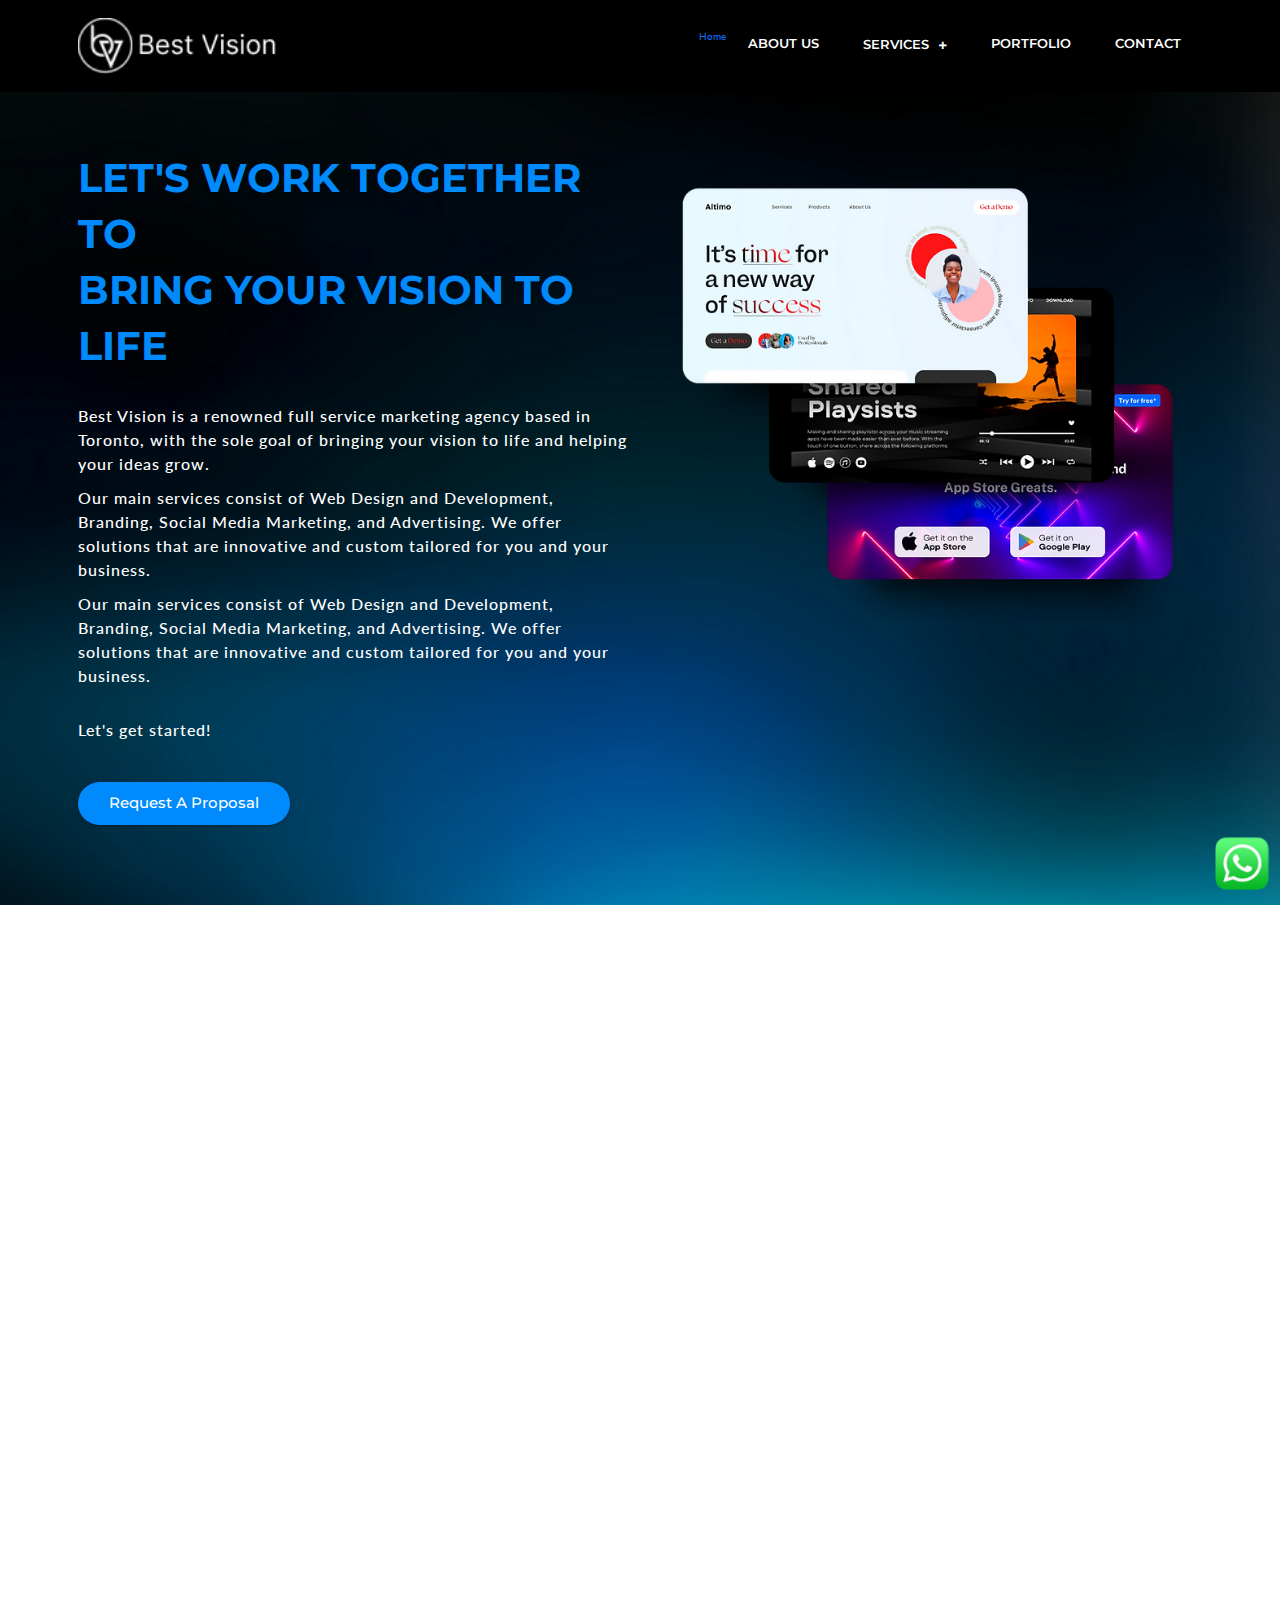
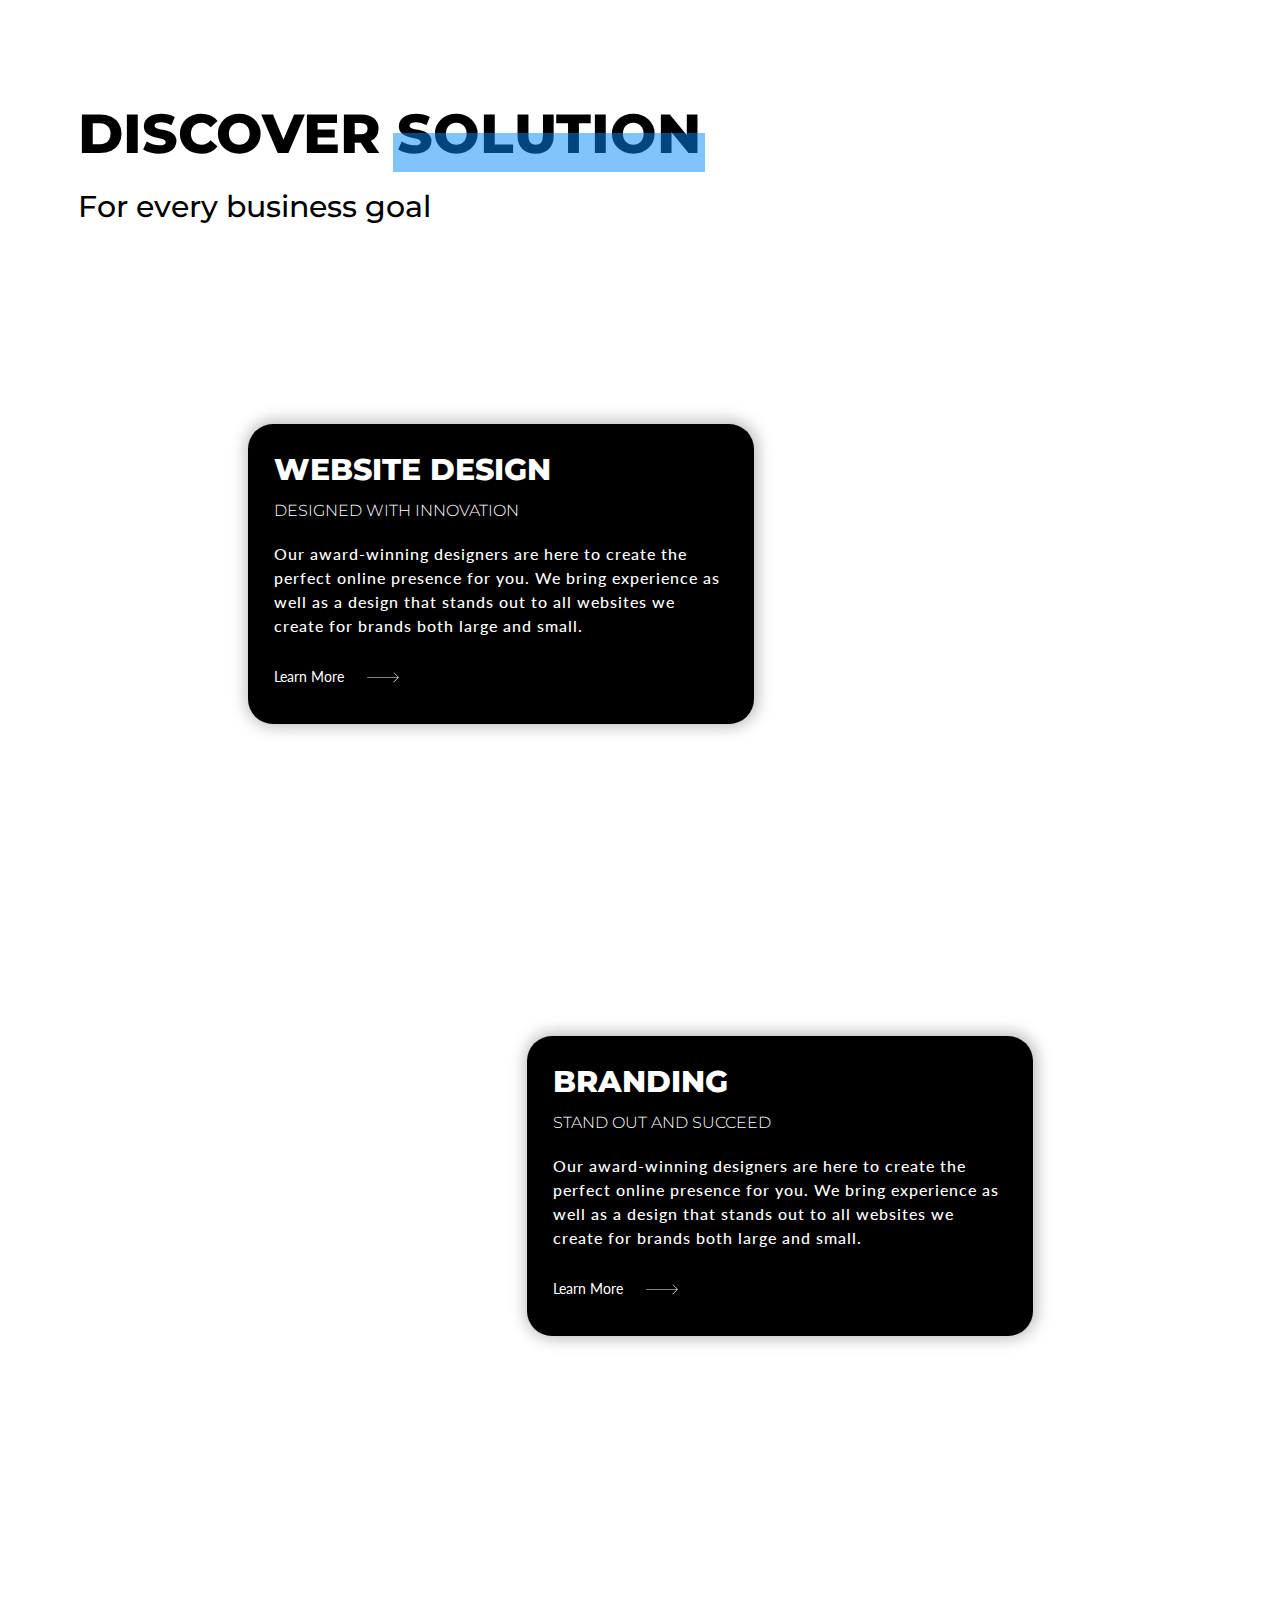
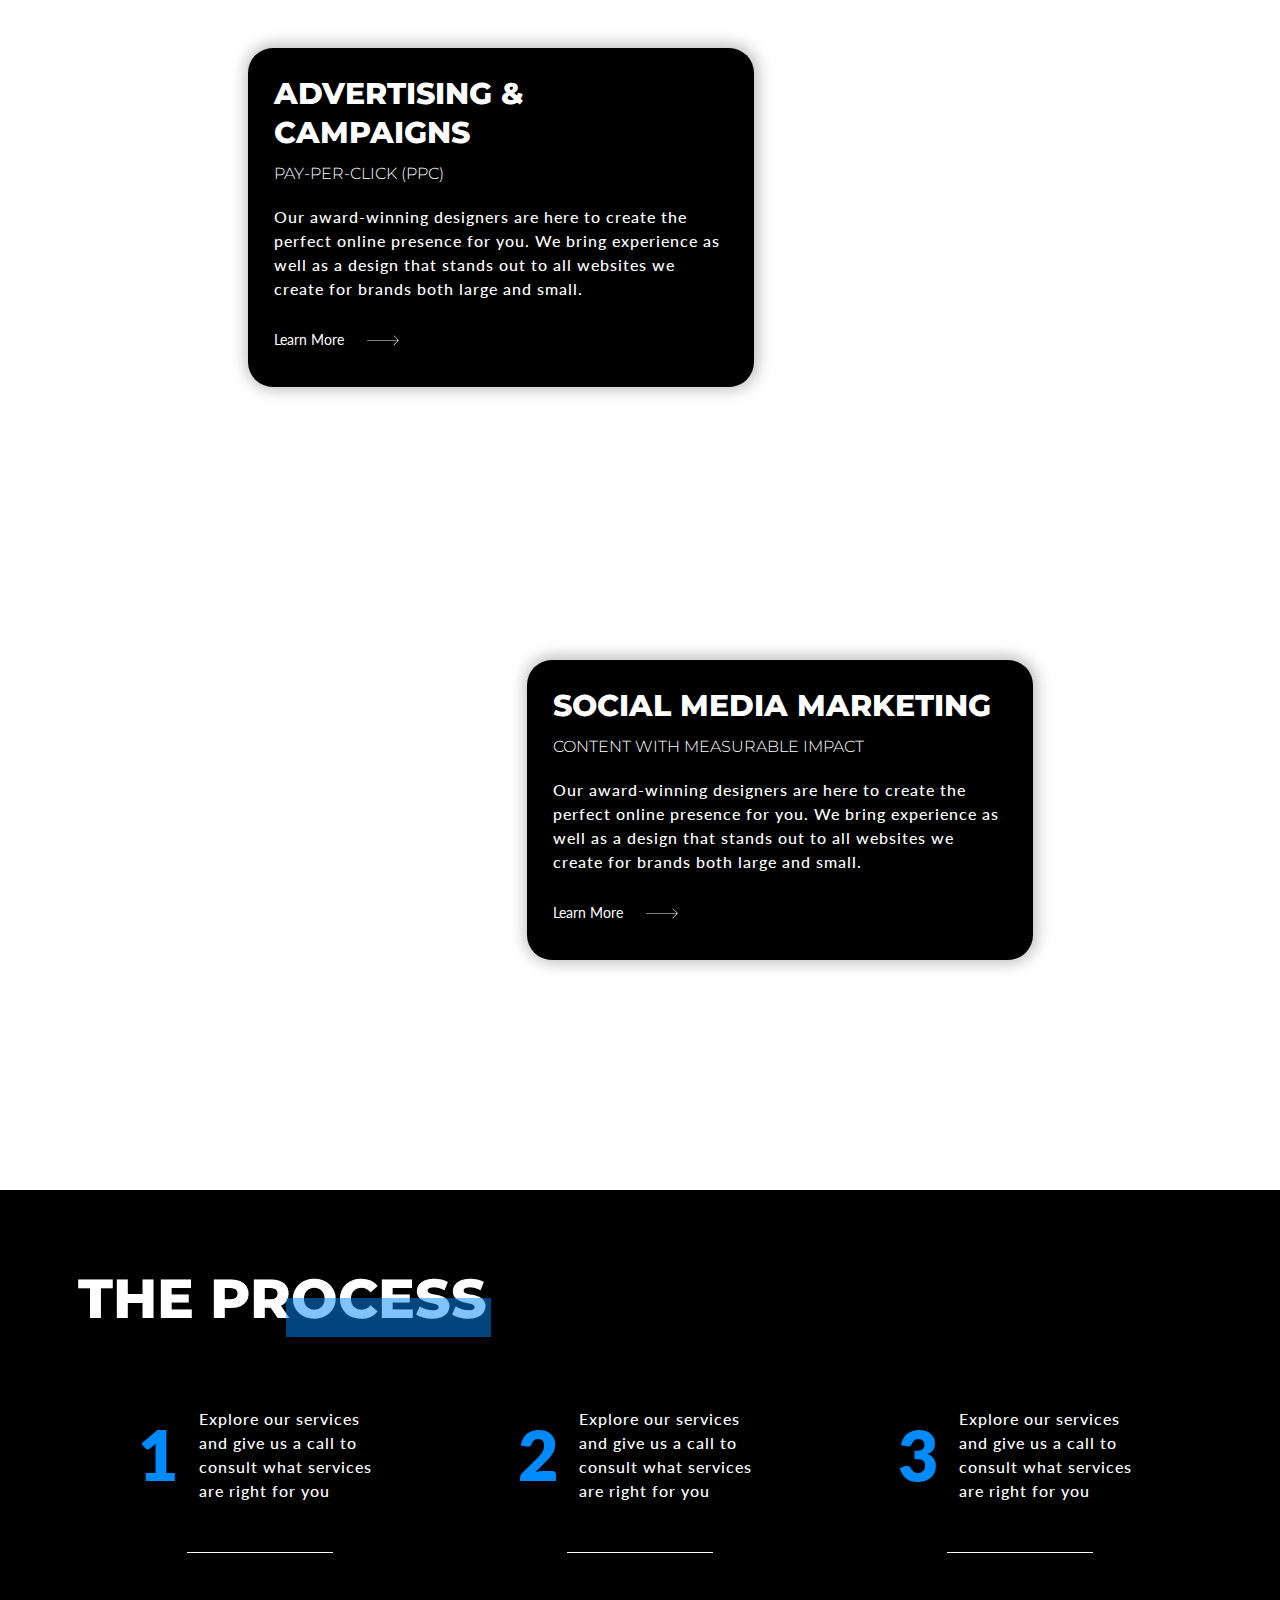
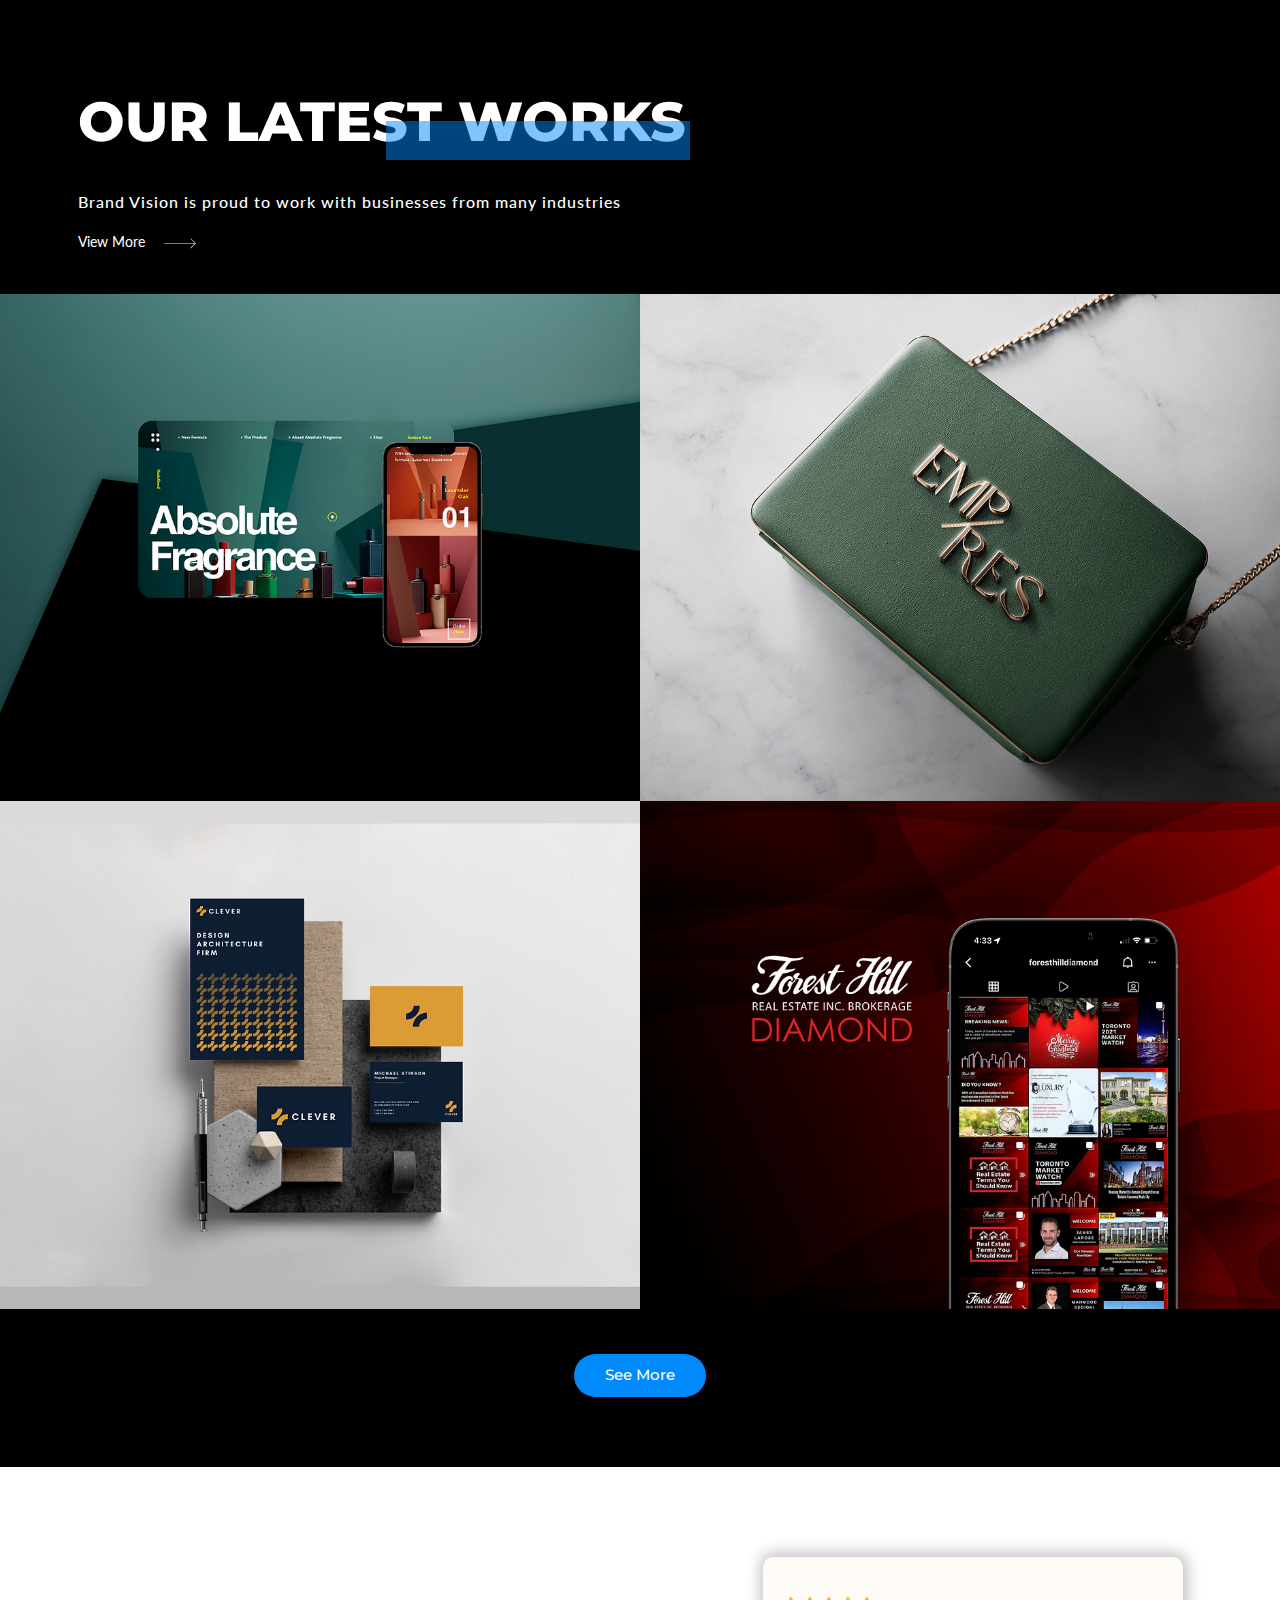
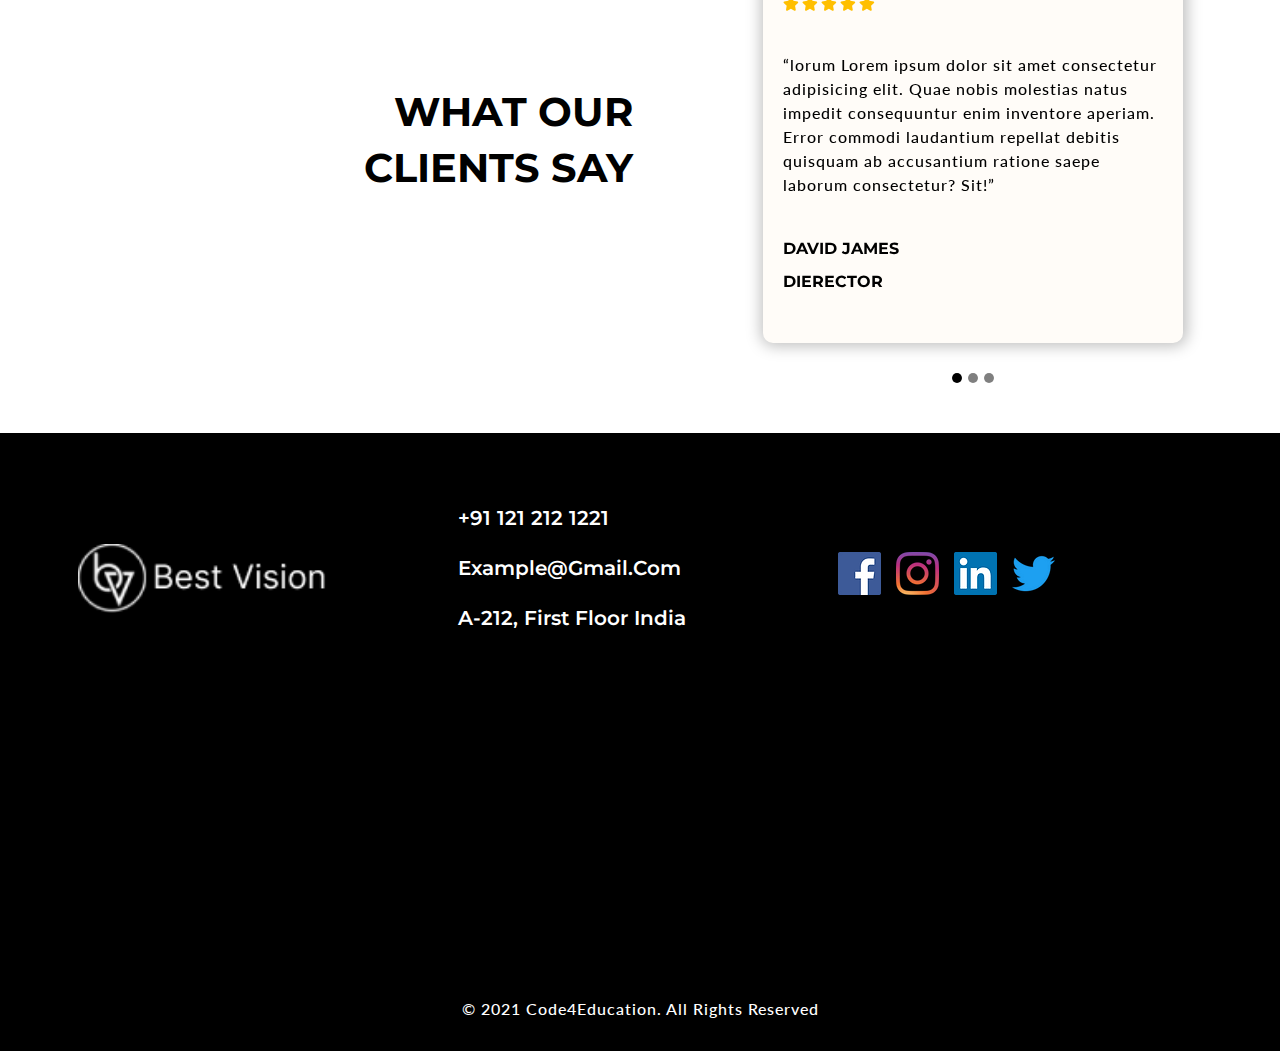
==== BestVision_Website/index.html @ 9afea022 "Add files via upload" ====
<!DOCTYPE html>
<html lang="en">

<head>
    <meta charset="UTF-8">
    <meta http-equiv="X-UA-Compatible" content="IE=edge">
    <meta name="viewport" content="width=device-width, initial-scale=1.0">
    <title>Code4Education</title>
    <link rel="shortcut icon" href="favicon.ico" type="image/x-icon" />

    <!-- Bootstrap 5 CDN -->
    <link href="https://cdn.jsdelivr.net/npm/bootstrap@5.1.3/dist/css/bootstrap.min.css" rel="stylesheet">

    <!-- Font Awesome 5 CDN -->
    <link rel="stylesheet" href="https://cdnjs.cloudflare.com/ajax/libs/font-awesome/5.15.4/css/all.min.css" />

    <!-- Style CSS -->
    <link rel="stylesheet" href="css/style.css">
    <link rel="stylesheet" href="css/responsive-style.css">
</head>

<body class="home">
    <!-- Navbar Section Start -->
    <header id="full_nav">
        <div class="header fixed-top">
            <div class="container">
                <nav class="navbar navbar-expand-lg">
                    <a class="navbar-brand" href="index.html">
                        <img src="./images/logo.png" alt="">
                    </a>
                    <button class="navbar-toggler" type="button" data-bs-toggle="collapse" data-bs-target="#main-nav"
                        aria-controls="main-nav" aria-expanded="false" aria-label="Toggle navigation">
                        <i class="fas fa-stream navbar-toggler-icon"></i>
                    </button>

                    <div class="collapse navbar-collapse" id="main-nav">
                        <ul class="navbar-nav ms-auto">
                            <li class="nav-item">
                                <a class=" active" href="#">Home</a>
                            </li>

                            <li class="nav-item">
                                <a class="nav-link" href="about.html">About Us</a>
                            </li>
                            <li class="nav-item dropdown">
                                <a class="nav-link dropdown-toggle" id="navbarDropdown" role="button"
                                   >
                                    Services
                                </a>
                                <ul class="dropdown-menu" aria-labelledby="navbarDropdown">
                                    <li><a class="dropdown-item" href="website.html">Website</a></li>
                                    <li><a class="dropdown-item" href="branding.html">Branding</a></li>
                                    <li><a class="dropdown-item" href="advertising.html">Advertising</a></li>
                                    <li><a class="dropdown-item" href="social-media.html">Social Media</a></li>
                                </ul>
                            </li>
                            <li class="nav-item">
                                <a class="nav-link" href="portfolio.html">Portfolio</a>
                            </li>
                            <li class="nav-item">
                                <a class="nav-link" href="contact.html">Contact</a>
                            </li>
                        </ul>
                    </div>
                </nav>
            </div>
        </div>
    </header>
    <!-- Navbar Section Exit -->

    <!--Banner Section Start-->
    <section class="banner-wrapper wrapper">
        <div class="container">
            <div class="row">
                <div class="col-lg-6 mb-5 order-lg-1 order-2">
                    <div>
                        <h2>
                            LET'S WORK TOGETHER TO <span><br class="d-none d-xl-block"> BRING YOUR VISION TO LIFE</span>
                        </h2>
                        <p>Best Vision is a renowned full service marketing agency based in Toronto, with the sole goal
                            of bringing your vision to life and helping your ideas grow.</p>
                        <p>Our main services consist of Web Design and Development, Branding, Social Media Marketing,
                            and Advertising. We offer solutions that are innovative and custom tailored for you and your
                            business.</p>
                            <p>Our main services consist of Web Design and Development, Branding, Social Media Marketing,
                                and Advertising. We offer solutions that are innovative and custom tailored for you and your
                                business.</p>
                        <p class="mt-5">Let's get started!</p>
                        <a href="#" class="btn main-btn mt-5">Request a Proposal</a>
                    </div>
                </div>
                <div class="col-lg-6 mb-5 order-lg-2 order-1">
                    <div>
                        <img src="./images/banner/top-img 1.png" class="img-fluid">
                    </div>
                </div>
            </div>
        </div>
    </section>
    <!-- Banner Section Exit -->

    <!-- Services Section Start-->
    <section class="parallax parallax-main img1">
        <div class="main-wrapper wrapper">
            <div class="container">
                <div class="row mb-5">
                    <div class="col-12">
                        <div class="sec-title">
                            <h1>Discover <span>Solution</span></h1>
                            <h4>For every business goal</h4>
                        </div>
                    </div>
                </div>
            </div>
            <div class="container-fluid px-lg-0">
                <div class="row">
                    <div class="offset-lg-6 col-lg-6 offset-md-4 col-md-8 mb-5 mb-lg-0">
                        <div class="parallax parallax-1 img2">
                            <div class="card black-card">
                                <h3>WEBSITE DESIGN</h3>
                                <h5>DESIGNED WITH INNOVATION</h5>
                                <p>Our award-winning designers are here to create the perfect online presence for you.
                                    We bring experience as well as a design that stands out to all websites we create
                                    for brands both large and small.</p>
                                <a href="#" class="view-link">Learn More <img src="./images/arrow.svg" class="ms-4"></a>
                            </div>
                        </div>
                    </div>
                </div>
                <div class="row">
                    <div class="col-lg-6 col-md-8 mb-5 mb-lg-0">
                        <div class="text-end parallax img3">
                            <div class="card right black-card">
                                <h3> BRANDING</h3>
                                <h5>STAND OUT AND SUCCEED</h5>
                                <p>Our award-winning designers are here to create the perfect online presence for you.
                                    We bring experience as well as a design that stands out to all websites we create
                                    for brands both large and small.</p>
                                <a href="#" class="view-link">Learn More <img src="./images/arrow.svg" class="ms-4"></a>
                            </div>
                        </div>
                    </div>
                </div>
                <div class="row">
                    <div class="offset-lg-6 col-lg-6 offset-md-4 col-md-8  mb-5 mb-lg-0">
                        <div class="text-end parallax parallax-1 img4">
                            <div class="card black-card">
                                <h3>ADVERTISING & CAMPAIGNS</h3>
                                <h5>PAY-PER-CLICK (PPC)</h5>
                                <p>Our award-winning designers are here to create the perfect online presence for you.
                                    We bring experience as well as a design that stands out to all websites we create
                                    for brands both large and small.</p>
                                <a href="#" class="view-link">Learn More <img src="./images/arrow.svg" class="ms-4"></a>
                            </div>
                        </div>
                    </div>
                </div>
                <div class="row">
                    <div class="col-lg-6 col-md-8  mb-5 mb-lg-0">
                        <div class="text-end parallax img5">
                            <div class="card right black-card">
                                <h3>SOCIAL MEDIA MARKETING</h3>
                                <h5>CONTENT WITH MEASURABLE IMPACT</h5>
                                <p>Our award-winning designers are here to create the perfect online presence for you.
                                    We bring experience as well as a design that stands out to all websites we create
                                    for brands both large and small.</p>
                                <a href="#" class="view-link">Learn More <img src="./images/arrow.svg" class="ms-4"></a>
                            </div>
                        </div>
                    </div>
                </div>
            </div>
    </section>
    <!--Services Section Exit-->

    <!-- Process Section Start-->
    <section class="process-wrapper wrapper">
        <div class="container">
            <div class="row mb-5">
                <div class="col-12">
                    <div class="sec-title">
                        <h1>THE PROCESS</h1>
                    </div>
                </div>
                <div class="col-lg-4 col-md-6 mb-5">
                    <div class="d-flex align-items-center justify-content-center process-content">
                        <span>1</span>
                        <p>Explore our services and give us a call to consult what services are right for you</p>
                    </div>
                </div>
                <div class="col-lg-4 col-md-6 mb-5">
                    <div class="d-flex align-items-center justify-content-center process-content">
                        <span>2</span>
                        <p>Explore our services and give us a call to consult what services are right for you</p>
                    </div>
                </div>
                <div class="col-lg-4 col-md-6 mb-5">
                    <div class="d-flex align-items-center justify-content-center process-content">
                        <span>3</span>
                        <p>Explore our services and give us a call to consult what services are right for you</p>
                    </div>
                </div>

            </div>
        </div>
    </section>
    <!--Process Section Exit-->

    <!-- Work Section Start-->
    <section class="work-wrapper wrapper pt-0">
        <div class="container">
            <div class="row mb-5">
                <div class="col-12">
                    <div class="sec-title">
                        <h1>OUR LATEST WORKS</h1>
                        <p>Brand Vision is proud to work with businesses from many industries</p>
                        <a href="#" class="View More view-link">View More<img src="./images/arrow.svg" class="ms-4"></a>
                    </div>
                </div>
            </div>
        </div>
        <div class="container-fluid px-lg-0">
            <div class="row">
                <div class="col-sm-6 p-0">
                    <div>
                        <img src="./images/work/1.webp" class="img-fluid" />
                    </div>
                </div>
                <div class="col-sm-6 p-0">
                    <div>
                        <img src="./images/work/2.webp" class="img-fluid" />
                    </div>
                </div>
                <div class="col-sm-6 p-0">
                    <div>
                        <img src="./images/work/3.webp" class="img-fluid" />
                    </div>
                </div>
                <div class="col-sm-6 p-0">
                    <div>
                        <img src="./images/work/4.webp" class="img-fluid" />
                    </div>
                </div>

                <div class="col-12 text-center mt-5">
                    <a href="#" class="btn main-btn">See More</a>
                </div>
            </div>
        </div>
    </section>
    <!--Work Section Exit-->

    <!--Testimonial Section Start-->
    <section class="testimonial-wrapper wrapper">
        <div class="container">
            <div class="row justify-content-between align-items-center">
                <div class="col-lg-6 text-lg-end">
                    <h2>WHAT OUR <br class="d-lg-block d-none">CLIENTS SAY</h2>
                </div>
                <div class="col-xl-5 col-lg-6">
                    <div id="carouselExampleIndicators" class="carousel slide" data-bs-ride="carousel">
                        <div class="carousel-indicators">
                            <button type="button" data-bs-target="#carouselExampleIndicators" data-bs-slide-to="0"
                                class="active" aria-current="true" aria-label="Slide 1"></button>
                            <button type="button" data-bs-target="#carouselExampleIndicators" data-bs-slide-to="1"
                                aria-label="Slide 2"></button>
                            <button type="button" data-bs-target="#carouselExampleIndicators" data-bs-slide-to="2"
                                aria-label="Slide 3"></button>
                        </div>
                        <div class="carousel-inner">
                            <div class="carousel-item active">
                                <div class="card">
                                    <div clas="rating">
                                        <i class="fas fa-star"></i>
                                        <i class="fas fa-star"></i>
                                        <i class="fas fa-star"></i>
                                        <i class="fas fa-star"></i>
                                        <i class="fas fa-star"></i>
                                    </div>
                                    <div class="py-5">
                                        <p>“lorum Lorem ipsum dolor sit amet consectetur adipisicing elit. Quae nobis molestias natus impedit consequuntur enim inventore aperiam. Error commodi laudantium repellat debitis quisquam ab accusantium ratione saepe laborum consectetur? Sit!”</p>
                                    </div>
                                    <div class="title">
                                        <h5>David James</h5>
                                        <h5>Dierector</h5>
                                    </div>
                                </div>
                            </div>
                            <div class="carousel-item">
                                <div class="card">
                                    <div clas="rating">
                                        <i class="fas fa-star"></i>
                                        <i class="fas fa-star"></i>
                                        <i class="fas fa-star"></i>
                                        <i class="fas fa-star"></i>
                                        <i class="fas fa-star"></i>
                                    </div>
                                    <div class="py-5">
                                        <p>“lorum Lorem ipsum dolor sit amet consectetur adipisicing elit. Quae nobis molestias natus impedit consequuntur enim inventore aperiam. Error commodi laudantium repellat debitis quisquam ab accusantium ratione saepe laborum consectetur? Sit!”</p>
                                    </div>
                                    <div class="title">
                                        <h5>David James</h5>
                                        <h5>Dierector</h5>
                                    </div>
                                </div>
                            </div>
                            <div class="carousel-item">
                                <div class="card">
                                    <div clas="rating">
                                        <i class="fas fa-star"></i>
                                        <i class="fas fa-star"></i>
                                        <i class="fas fa-star"></i>
                                        <i class="fas fa-star"></i>
                                        <i class="fas fa-star"></i>
                                    </div>
                                    <div class="py-5">
                                        <p>“lorum Lorem ipsum dolor sit amet consectetur adipisicing elit. Quae nobis molestias natus impedit consequuntur enim inventore aperiam. Error commodi laudantium repellat debitis quisquam ab accusantium ratione saepe laborum consectetur? Sit!”</p>
                                    </div>
                                    <div class="title">
                                        <h5>David James</h5>
                                        <h5>Dierector</h5>
                                    </div>
                                </div>
                            </div>
                            <div class="carousel-item">
                                <div class="card">
                                    <div clas="rating">
                                        <i class="fas fa-star"></i>
                                        <i class="fas fa-star"></i>
                                        <i class="fas fa-star"></i>
                                        <i class="fas fa-star"></i>
                                        <i class="fas fa-star"></i>
                                    </div>
                                    <div class="py-5">
                                        <p>“You guys rocked on our Social media & Website Project, Thank you Team for
                                            doing Such a Great Job ..”</p>
                                    </div>
                                    <div class="title">
                                        <h5>Girdhar</h5>
                                        <h5>Founder Of Girdhar</h5>
                                    </div>
                                </div>
                            </div>
                            <div class="carousel-item">
                                <div class="card">
                                    <div clas="rating">
                                        <i class="fas fa-star"></i>
                                        <i class="fas fa-star"></i>
                                        <i class="fas fa-star"></i>
                                        <i class="fas fa-star"></i>
                                        <i class="fas fa-star"></i>
                                    </div>
                                    <div class="py-5">
                                        <p>“We are greatly thankful to Analog for supporting us to explore and create
                                            our name as brand on social media. The team of Analog Webmedia works with
                                            full dedication and responsibility to make the market for our brand. It’s
                                            been more than 30 days since we are connected and we are like digital family
                                            now. We appreciate the work and support the working team for best outputs in
                                            future.” </p>
                                    </div>
                                    <div class="title">
                                        <h5>Virasati</h5>
                                        <h5>Founder Of Virasati</h5>
                                    </div>
                                </div>
                            </div>
                        </div>
                    </div>
                </div>
            </div>
        </div>
    </section>
    <!--Testimonial Section Exit-->
    
    <!-- Footer section Start-->
    <section class="footer_wrapper wrapper">
        <div class="container">
            <div class="row align-items-center mb-5">
                <div class="col-lg-4 col-sm-6 mb-5 mb-lg-0 footer-logo">
                    <img src="./images/logo.png" />
                </div>
                <div class="col-lg-4 col-sm-6 mb-5 mb-lg-0">
                    <h5><a href="#">+91 121 212 1221</a></h5>
                    <h5><a href="#">example@gmail.com</a></h5>
                    <h5>A-212, First Floor India</h5>
                </div>
                <div class="col-lg-4 col-sm-6 mb-5 mb-lg-0">
                    <ul class="link-widget p-0">
                        <li><a href="#"><img src="./images/social-media/f.webp" /></a></li>
                        <li><a href="#"><img src="./images/social-media/i.webp" /></a></li>
                        <li><a href="#"><img src="./images/social-media/l.webp" /></a></li>
                        <li><a href="#"><img src="./images/social-media/t.webp" /></a></li>
                    </ul>
                </div>
            </div>
        </div>
        <div class="container-fluid pt-5 px-0">
            <div class="row">
                <div class="col-12">
                    <iframe src="https://www.google.com/maps/embed?pb=!1m14!1m12!1m3!1d14016.9363925419!2d77.18302375!3d28.5627323!2m3!1f0!2f0!3f0!3m2!1i1024!2i768!4f13.1!5e0!3m2!1sen!2sin!4v1654846055849!5m2!1sen!2sin" width="100%" height="250" style="border:0;" allowfullscreen="" loading="lazy" referrerpolicy="no-referrer-when-downgrade"></iframe>
                </div>
            </div>
        </div>
        <div class="container-fluid copyright-section   ">
            <p>© 2021 Code4Education. All Rights Reserved</p>
        </div>
    </section>
    <!-- Footer Section Exit  -->
    
    <!-- whatsapp Intigration -->
    <div class="whatsapp-icon">
        <div class="whatsapp"><a href="#"
                target="_blank&quot;">
                <img src="./images/whatspp.png"></a>
        </div>
    </div>

    <script src="https://cdn.jsdelivr.net/npm/@popperjs/core@2.10.2/dist/umd/popper.min.js"></script>
    <script src="https://cdn.jsdelivr.net/npm/bootstrap@5.1.3/dist/js/bootstrap.min.js"></script>

    <!-- Custom JS -->
    <script src="js/main.js"></script>
</body>

</html>
---- BestVision_Website/css/style.css ----
/* General CSS */
@import url('https://fonts.googleapis.com/css2?family=Lato:wght@300;400;700;900&family=Montserrat:wght@400;500;700;800;900&display=swap');

*,
*::before,
*::after {
    -webkit-box-sizing: border-box;
    -moz-box-sizing: border-box;
    box-sizing: border-box;
    margin: 0;
    padding: 0;
    text-decoration: none;
    outline: none;
}

:root {

    /* Text Colors */
    --primary-color: #008AFC;
    --secondary-color: #c4d2e7;
    --light-pink-color: #FFFCF8;
    --light-color: #CCCCCC;
    --black-color: #000;
    --white-color: #fff;
    --box-shadow: 0.1rem -0.07rem 1.5rem 0.3rem rgb(0 0 0 / 26%);

    /* font-family */
    --primary-font: 'Lato', sans-serif;
    --secondary-font: 'Montserrat', sans-serif;
}

body,
html {
    font-size: 10px;
    font-weight: 400;
    font-family: var(--primary-font);
    scroll-behavior: smooth;
    overflow-x: hidden;
    line-height: 1.5;
}

h1 {
    color: var(--black-color);
    font-size: 5.5rem;
    font-weight: 800;
    font-family: var(--secondary-font);
    display: inline-block;
    text-transform: uppercase;
    line-height: 1.4;
    margin-bottom: 2rem;
}

h2 {
    color: var(--primary-color);
    font-size: 4rem;
    font-weight: 700;
    font-family: var(--secondary-font);
    display: inline-block;
    text-transform: uppercase;
    line-height: 1.4;
    margin-bottom: 2rem;
}

h2 span {
    color: var(--primary-color);
}

h3 {
    font-size: 3rem;
    font-weight: 800;
    line-height: 1.3;
    font-family: var(--secondary-font);
    color: var(--white-color);
    margin-bottom: 1rem;
}

h4 {
    font-size: 3rem;
    font-weight: 500;
    line-height: 1;
    font-family: var(--secondary-font);
    color: var(--black-color);
    margin-bottom: 2rem;
}

h5 {
    font-size: 1.6rem;
    line-height: 1.5;
    color: var(--white-color);
    font-family: var(--secondary-font);
    margin-bottom: 0.9375rem;
    font-weight: 300;
    text-transform: uppercase;
}

p {
    font-size: 1.6rem;
    font-weight: 500;
    line-height: 1.5;
    letter-spacing: 1px;
    margin-top: 1rem;
    color: var(--white-color);
}

a,
a:active,
a:focus,
a:hover,
.btn:focus {
    text-decoration: none;
    box-shadow: none;
    outline: 0;
}

.bg-black {
    background-color: var(--black-color);
}

.main-btn {
    color: var(--white-color);
    background-color: var(--primary-color);
    border-radius: 5rem;
    text-transform: capitalize;
    padding: 0.9rem 3rem;
    font-family: var(--secondary-font);
    font-weight: 500;
    font-size: 1.5rem;
    margin-top: 1.5rem;
    transition: all .3s linear;
    box-shadow: 0 1px 4px rgba(0, 0, 0, .3);
}

.main-btn:hover {
    background: var(--secondary-color);
    color: var(--white-color);
}

.view-link {
    font-size: 1.4rem;
    margin-top: 1rem;
    color: var(--white-color);
    transition: all 0.3s ease-in-out;
}

.view-link:hover {
    color: var(--white-color);
    font-size: 1.6rem;
}


.wrapper {
    padding: 7rem 0;
}

.sec-title h1 {
    position: relative;
}

.sec-title h1::after {
    position: absolute;
    content: '';
    background-color: var(--primary-color);
    width: 50%;
    height: 50%;
    right: -4px;
    bottom: 0%;
    opacity: 0.5;
}

/* 01 navbar css */

.header {
    background-color: var(--black-color);
    padding: 1rem 0;
}

.header .navbar-brand img {
    width: 20rem;
    height: auto;
    object-fit: cover;
}

.header .navbar-nav .nav-link {
    color: var(--white-color);
    font-family: var(--secondary-font);
    text-transform: uppercase;
    font-size: 1.3rem;
    font-weight: 600;
    padding: 0.5rem 2rem;
    margin: 0px 0.2rem;
}

/* dropdown menu */
.header .dropdown-menu {
    min-width: 13rem;
    padding: 1.5rem 0;
    background-color: var(--black-color);
    border: 0.2rem solid var(--primary-color);
}

.header .dropdown-item {
    line-height: 1.3;
    padding: 1rem;
    font-size: 1.3rem;
    color: var(--white-color);
    font-weight: 600;
    font-family: var(--secondary-font);
}

.dropdown-toggle::after {
    content: "+";
    border: none;
    vertical-align: middle;
    font-size: 1.6rem;
}

.nav-item:hover>.dropdown-toggle::after,
.nav-link.dropdown-toggle.show {
    color: var(--primary-color);
}

.dropdown-item:focus,
.dropdown-item:hover,
.header .navbar-nav .nav-link:hover {
    color: var(--primary-color);
    background-color: transparent;
}

.navbar-nav li:hover>ul.dropdown-menu {
    display: block;
}

.header .navbar-toggler {
    color: var(--white-color);
    font-size: 2rem;
    height: 2.7rem;
    padding: 0;
}

.header .navbar-toggler:focus {
    outline: none;
    box-shadow: none;
}

/*  Banner Section */
.banner-wrapper {
    margin-top: 8rem;
    background-image: url('../images/banner/banner.webp');
    background-size: cover;
    background-position: center;
    background-repeat: no-repeat;
    width: 100%;
    height: auto;
    padding-bottom: 5rem;

}

/* parallax-effetct */

.parallax {
    position: relative;
    background-position: left;
    background-size: 48%;
    background-repeat: no-repeat;
    background-attachment: fixed;
    display: inline-block;
    align-items: center;
    width: 100%;
    height: 100vh;
}

.parallax-1 {
    position: relative;
    background-position: right;
    background-size: 48%;
    background-repeat: no-repeat;
    background-attachment: fixed;
    display: inline-block;
    align-items: center;
    width: 100%;
    height: 100vh;
}

.parallax-main {
    position: relative;
    background-position: right;
    background-size: contain;
    background-repeat: no-repeat;
    background-attachment: fixed;
    display: inline-block;
    align-items: center;
    width: 100%;
    height: 100vh;
}

.parallax.img1 {
    background-image: url('../images/banner/Banner-1.jpg');
    height: 100%;
}

.parallax.img2 {
    background-image: url('../images/Services/web-designing.webp');
    height: 608px;
}

.parallax.img3 {
    background-image: url('../images/Services/branding.webp');
    height: 608px;
}

.parallax.img4 {
    background-image: url('../images/Services/advertising.webp');
    height: 608px;
}

.parallax.img5 {
    background-image: url('../images/Services/seo.webp');
    height: 608px;
}

/* About CSS */
.main-wrapper {
    margin-top: 80vh;
    background-color: var(--white-color);
    width: 100%;
}

.main-wrapper .black-card {
    position: absolute;
    top: 25%;
    left: -400px;
    width: calc(100% - 20%);
    box-shadow: var(--box-shadow);
    border-radius: 2.5rem;
    background-color: var(--black-color);
    padding: 2.5rem;
    text-align: left;
    z-index: 1;
}

.main-wrapper .black-card.right {
    right: -400px;
    left: unset;
}


/* Process Css  */

.process-wrapper {
    background-color: var(--black-color);
}

.process-wrapper h1,
.work-wrapper h1 {
    color: var(--white-color);
}

.process-wrapper .process-content {
    padding: 4rem 6rem;
    position: relative;
}

.process-wrapper .process-content::after {
    position: absolute;
    content: '';
    width: 40%;
    margin: auto;
    bottom: 0;
    border-bottom: 1px solid var(--white-color);
}

.process-wrapper .process-content span {
    color: var(--primary-color);
    font-size: 7rem;
    font-weight: 800;
    margin-right: 2rem;
}

/* Work CSS */
.work-wrapper {
    background: var(--black-color);
}

/* Testimonial CSS */
.testimonial-wrapper h2 {
    color: var(--black-color);
}

.testimonial-wrapper .card {
    border: none;
    background-color: var(--light-pink-color);
    box-shadow: var(--box-shadow);
    border-radius: 1rem;
    margin: 2rem;
    padding: 4rem 2rem;
}

.testimonial-wrapper .card i {
    color: rgb(255, 191, 0);
    font-size: 1.4rem;
}

.testimonial-wrapper .card p {
    color: var(--black-color);
}

.testimonial-wrapper .card h5 {
    color: var(--black-color);
    font-weight: 700;
}

.testimonial-wrapper .carousel-indicators {
    margin-bottom: -3rem;
}

.testimonial-wrapper .carousel-indicators button {
    width: 1rem;
    height: 1rem;
    border-radius: 50%;
    background-color: var(--black-color);
}

/* Footer CSS */

.footer_wrapper {
    background-color: var(--black-color);
    padding-bottom: 0rem;
}

.footer_wrapper .footer-logo img {
    width: 25rem;
    height: auto;
    object-fit: cover;
}

.footer_wrapper h5 {
    color: var(--white-color);
    margin-bottom: 2rem;
    font-weight: 600;
    text-transform: capitalize;
    font-size: 2rem;
}

.footer_wrapper h5 a {
    color: var(--white-color);
}

.footer_wrapper ul {
    list-style: none;
    display: flex;
    align-items: center;
}


.footer_wrapper ul li {
    margin-right: 1.5rem;
}

.footer_wrapper .copyright-section p {
    margin: 0;
    padding: 3rem 0;
    text-align: center;
}


/* whatsapp intgration */
.whatsapp-icon {
    position: relative;
}

.whatsapp-icon .whatsapp {
    position: fixed;
    width: 6rem;
    z-index: 1;
    bottom: 1rem;
    right: 0.5rem;
}

.whatsapp-icon .whatsapp img {
    width: 5.5rem;

}

/* =====================================
About Page CSS 
=======================================*/

.about .abilities-wrapper ul {
    list-style: none;
    padding: 0;
}

.about .abilities-wrapper h3 {
    color: var(--black-color);
}

.about .abilities-wrapper ul li p {
    color: var(--black-color)
}

/* Team CSS */
.about .team-wrapper .card .team-img {
    width: 15rem;
    height: 15rem;
    margin: 0 auto;
    border-radius: 50%;
    border: 0.5rem solid var(--primary-color);
}

.about .team-wrapper .card .team-img img {
    border-radius: 50%;
}

.about .team-wrapper .card .team-detail h5 {
    font-weight: 800;
    color: var(--black-color);
    margin-bottom: 0;
    padding-top: 1.5rem;
}

.about .team-wrapper .card .team-detail p {
    color: var(--black-color);
    margin: 0;
}

/* ====================================
Portfolio Page CSS
====================================== */

.portfolio-services .card-detail {
    box-shadow: var(--box-shadow);
    background-color: var(--black-color);
    border-radius: 2rem;
    padding: 3rem;
    margin-top: -2rem;
}

.portfolio-services .card-detail h5 {
    font-weight: 800;
    font-family: var(--secondary-font);
}

/* ====================================
Contact Page CSS
====================================== */

.contact .get-in-touch .card {
    background-color: var(--white-color);
    min-height: 36rem;
    padding: 3rem;
    border-radius: 2rem;
    box-shadow: var(--box-shadow);
    text-align: center;
}

.contact .card i {
    font-size: 8rem;
    margin-bottom: 3rem;
}

.contact .card h4 {
    font-weight: 800;
}

.contact .card p {
    color: var(--black-color);
}

.contact .card p:last-child {
    font-family: var(--secondary-font);
    font-weight: 700;
}

.form-section {
    padding: 10rem;
    background-color: var(--black-color);
    box-shadow: var(--box-shadow);
    border-radius: 2rem;
}

.form-section .form-control:focus {
    box-shadow: none;
    border-color: var(--light-color);

}

.form-section input.form-control {
    height: 4.5rem;
    border: 0.1rem solid var(--light-color);
    font-size: 1.5rem;
}

.form-section textarea {
    border: 0.1rem solid var(--light-color);
    font-size: 1.5rem;
}
---- BestVision_Website/css/responsive-style.css ----
/* Media Query 1170px */
@media (max-width:1199.5px) {
    /* paralex */
    .parallax:not(.parallax-main){
        background-size: 50%;
    }
    .main-wrapper .black-card{
        width: 100%;
    }
    /* process */
    .process-wrapper .process-content {
        padding: 4rem 1rem;
    }

    /* contact page */
    .form-section{
        padding: 7rem;
    }
    .contact .get-in-touch .card {
        padding: 1rem;
    }


}

/* Media Query 991px */
@media (max-width:991.5px) {

    /* 01 Navbar CSS */
    .header .navbar-collapse {
        padding: 2rem;
    }

    .header .navbar-nav .nav-link {
        padding: 0.6rem 0.5rem;
        margin-bottom: 2rem;

    }

    /* banner */
    .banner-wrapper {
        margin-top: 4rem;
        padding:4rem 2rem;
        min-height:730px;
    }
    /* card */
    .main-wrapper .black-card {
        left: -226px;
    }    
    .main-wrapper .black-card.right {
       right: -226px;
    }    

    /* Parallax CSS */
    .parallax-main{
        background-size:cover;
    }

    /* contact page */
    .contact .get-in-touch .card {
        min-height: 350px;
    }


}

/* Media Query 767px */
@media (max-width:767.5px) {

    /* General CSS */
    body,
    html {
        font-size: 8px;
    }
     /* banner */
     .banner-wrapper {
        min-height:550px;
    }
    /* card */
    .main-wrapper .black-card{
        left: 5%;
        width: 90%;
    }
    .main-wrapper .black-card.right{
        left: 5%;
        width: 90%;
    }

    /* Parallax CSS */ 
    .parallax:not(.main-parallax) {
        background-size:cover;
    }
    .parallax-1{
        background-size: cover;
    }

    /* Contact */
    .contact .get-in-touch .card {
        min-height: 310px;
    }
}

/* Media Query 590px */
@media (max-width:590px) {

    /* General CSS */
    body,
    html {
        font-size: 7px;
    }
    .parallax.img2,
    .parallax.img3,
    .parallax.img4,
    .parallax.img5{
        height: 408px;
    }
    .main-wrapper {
        margin-top: 35vh;
    }

    /* footer  */

    .link-widget a img{
        width: 30px;
        height: 30px;
    }
    /* contact page */
    .form-section {
        padding: 2rem;
    }
    .contact .get-in-touch .card {
        min-height: 254px;
    }
}

/* Media Query 380px */
@media (max-width:390.4px) {
    h1{
        font-size: 27px;
    }
    h2{
        font-size: 25px;
    }
}
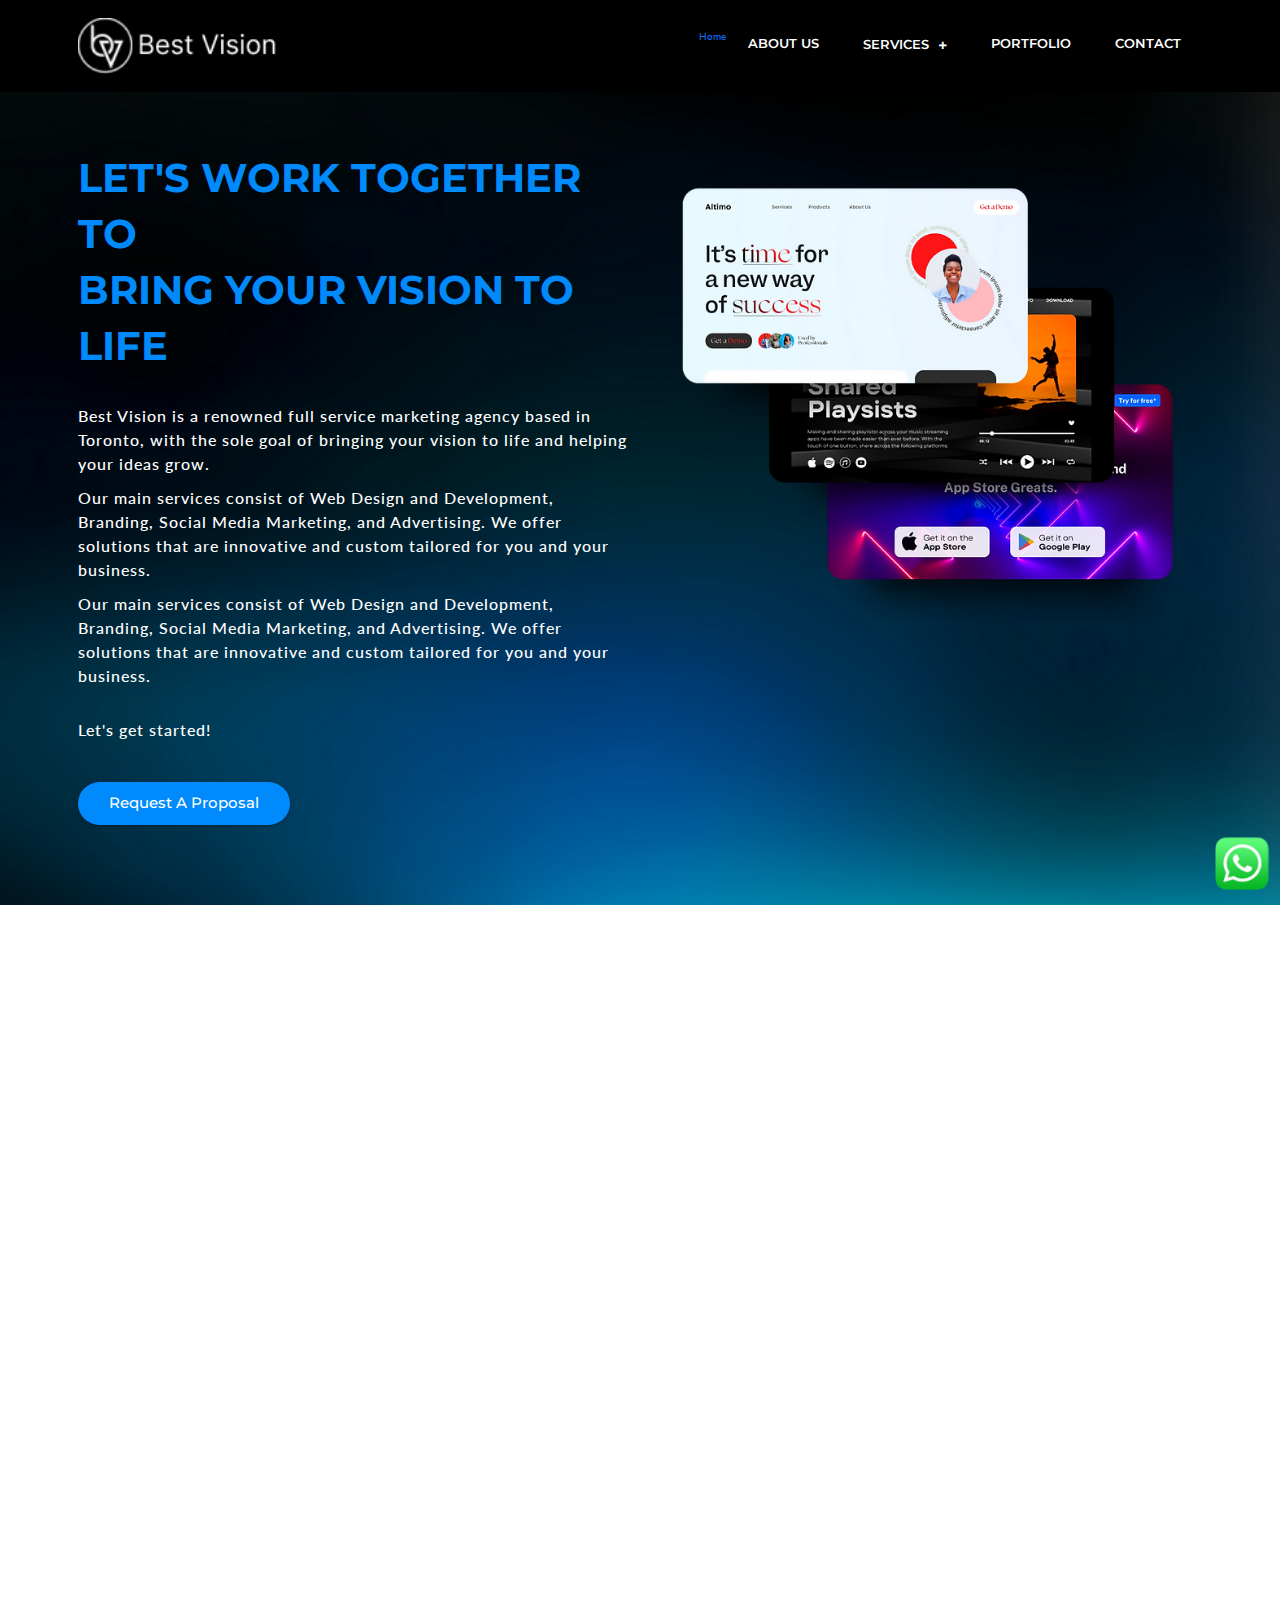
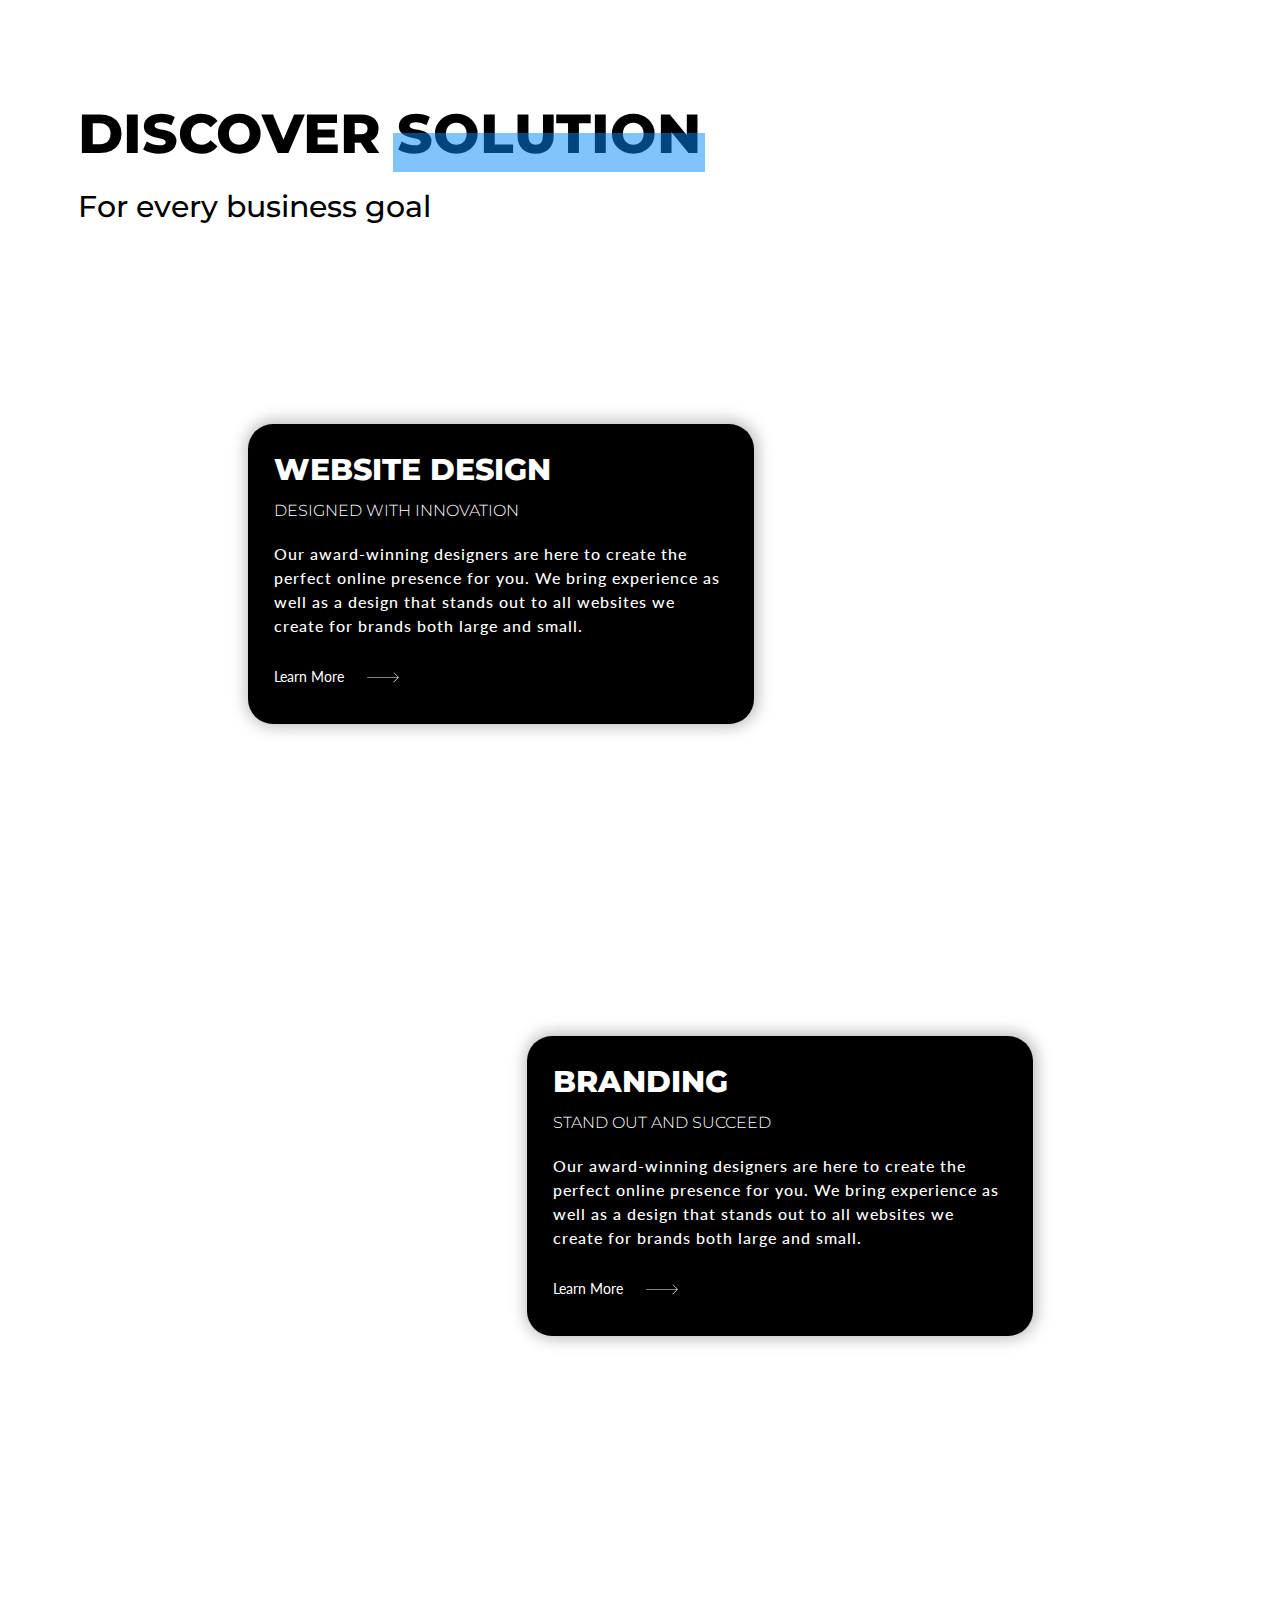
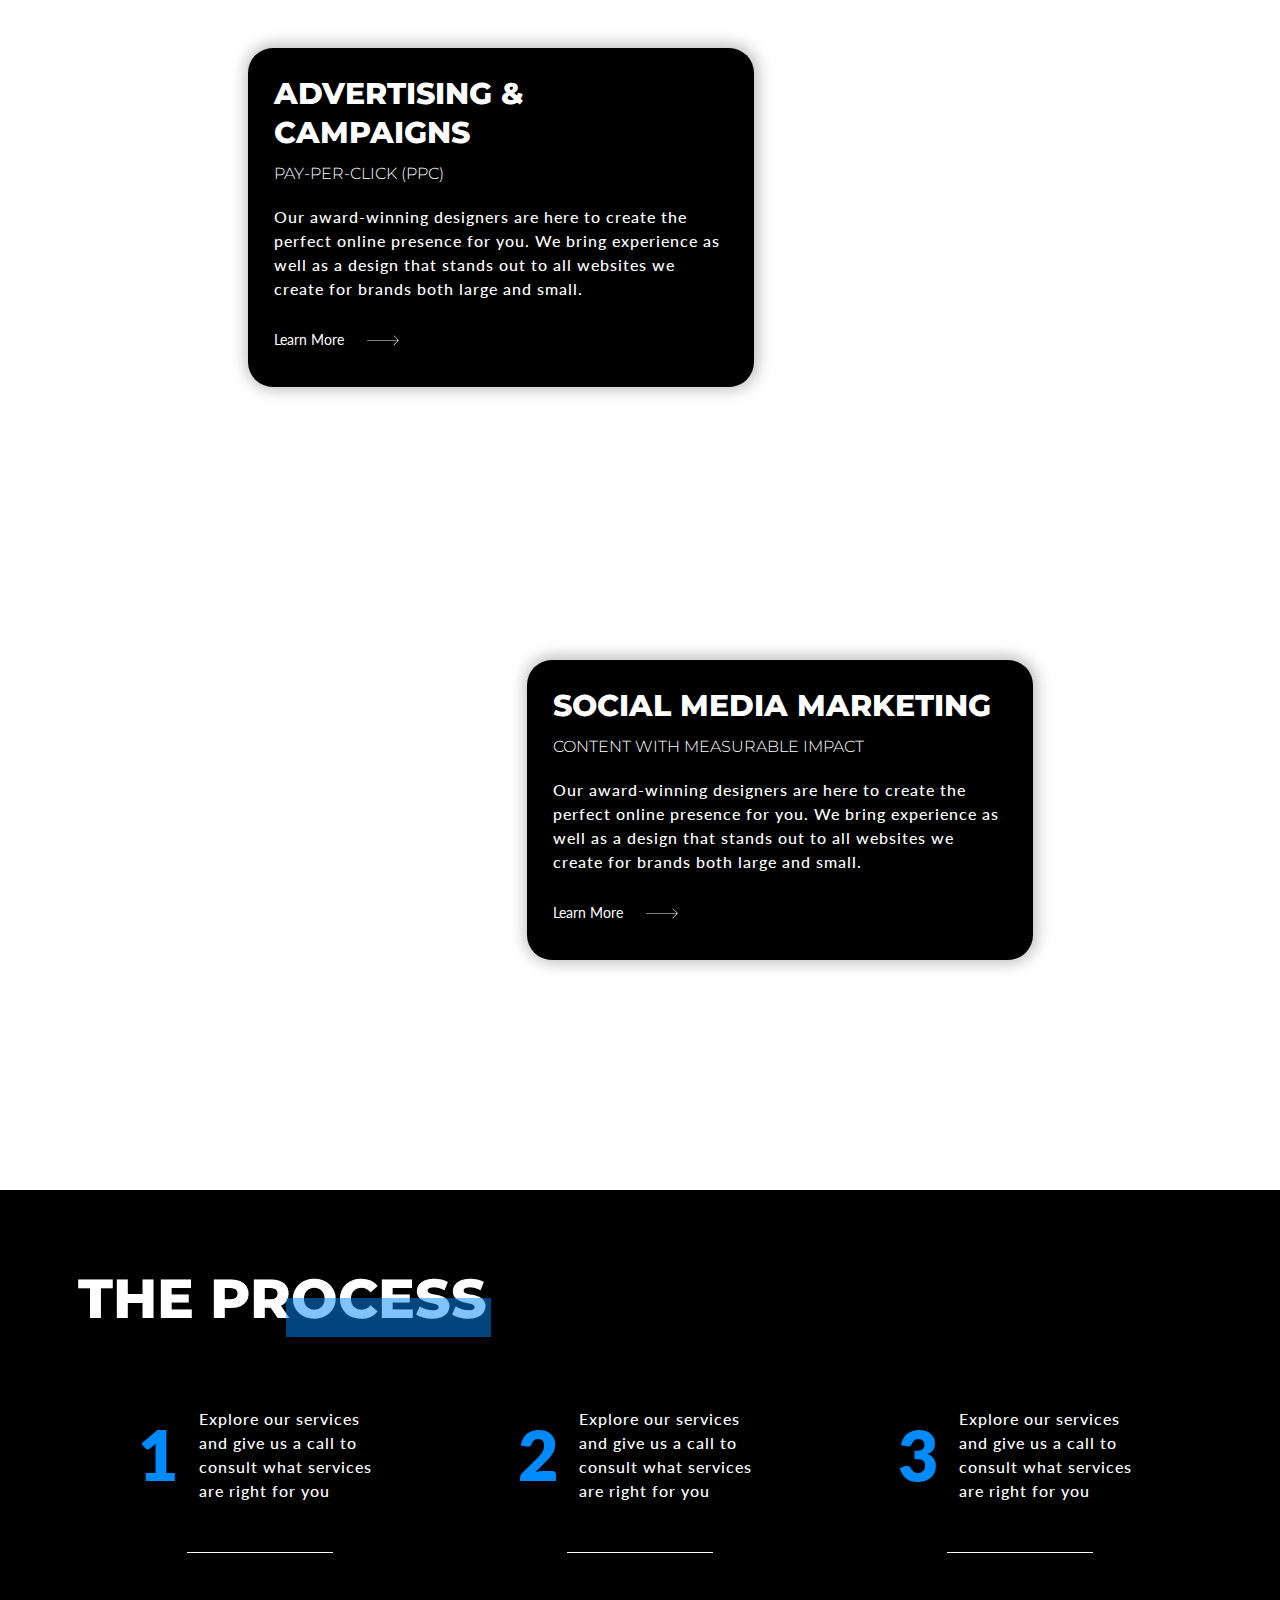
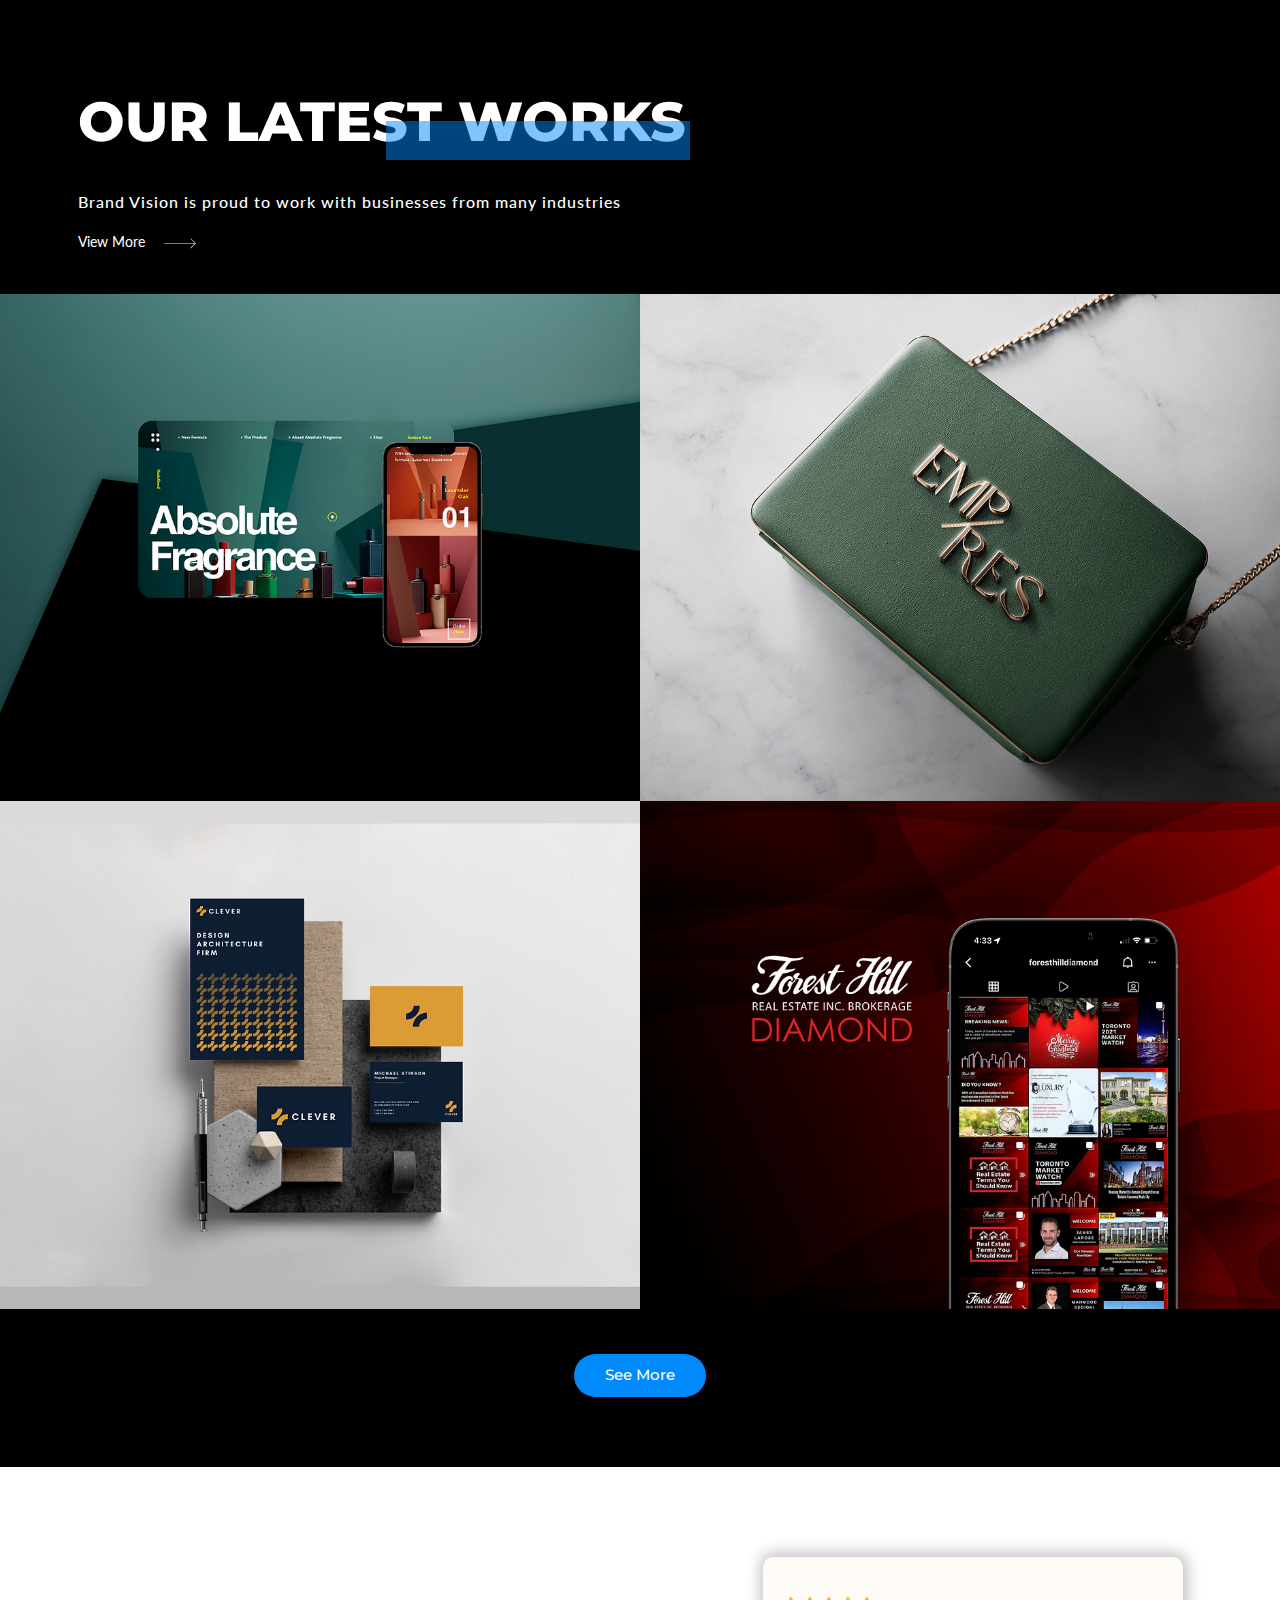
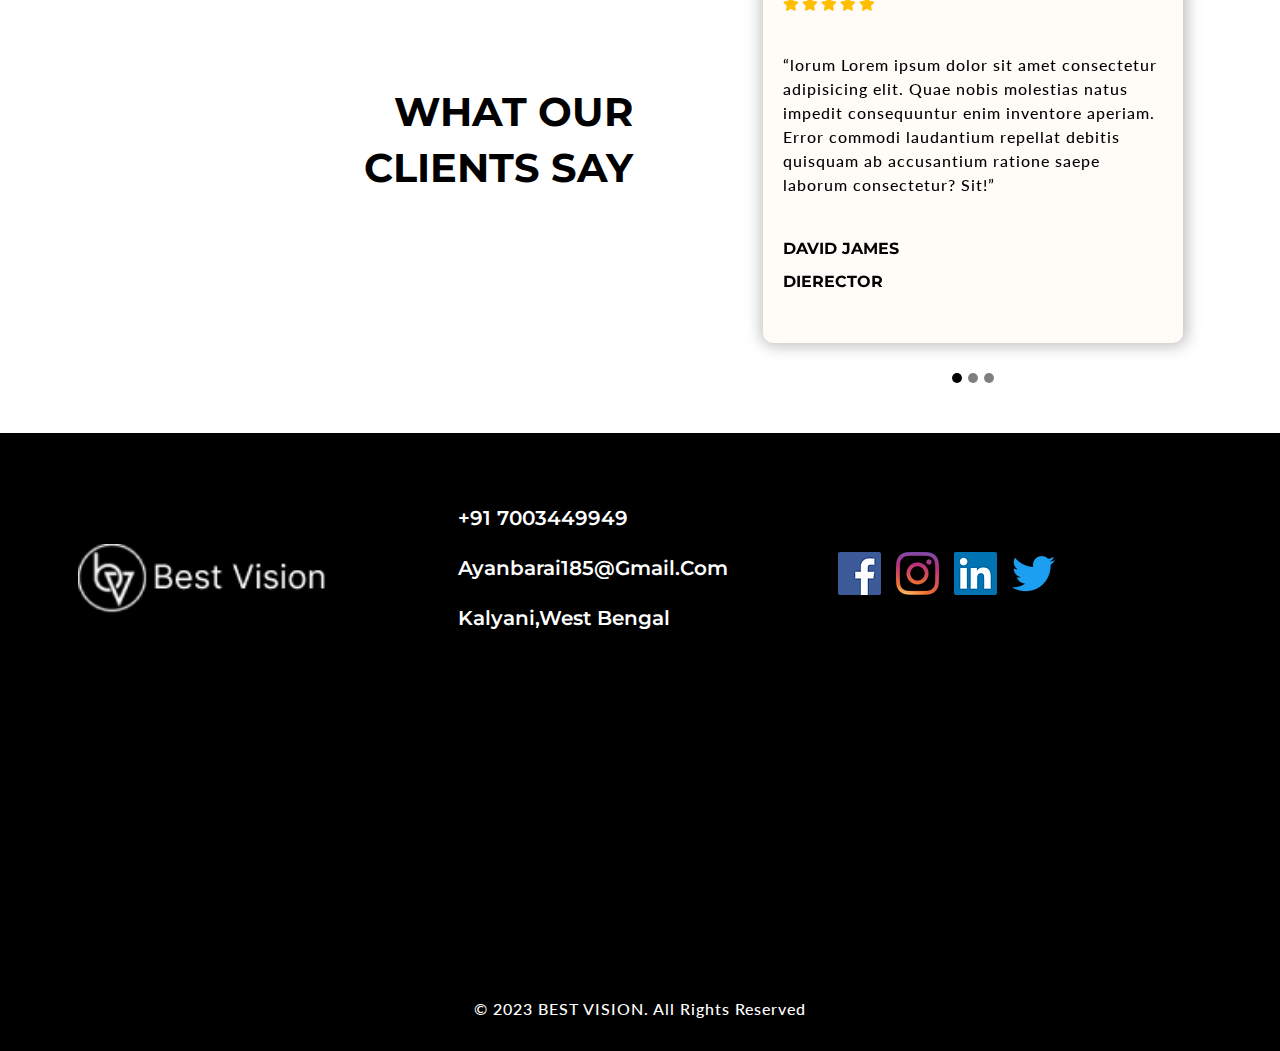
==== commit 39a844a6: "Add files via upload" ====
--- a/BestVision_Website/index.html
+++ b/BestVision_Website/index.html
@@ -5,7 +5,7 @@
     <meta charset="UTF-8">
     <meta http-equiv="X-UA-Compatible" content="IE=edge">
     <meta name="viewport" content="width=device-width, initial-scale=1.0">
-    <title>Code4Education</title>
+    <title>BEST VISION</title>
     <link rel="shortcut icon" href="favicon.ico" type="image/x-icon" />
 
     <!-- Bootstrap 5 CDN -->
@@ -380,9 +380,9 @@
                     <img src="./images/logo.png" />
                 </div>
                 <div class="col-lg-4 col-sm-6 mb-5 mb-lg-0">
-                    <h5><a href="#">+91 121 212 1221</a></h5>
-                    <h5><a href="#">example@gmail.com</a></h5>
-                    <h5>A-212, First Floor India</h5>
+                    <h5><a href="#">+91 7003449949</a></h5>
+                    <h5><a href="#">ayanbarai185@gmail.com</a></h5>
+                    <h5>Kalyani,West Bengal</h5>
                 </div>
                 <div class="col-lg-4 col-sm-6 mb-5 mb-lg-0">
                     <ul class="link-widget p-0">
@@ -402,7 +402,7 @@
             </div>
         </div>
         <div class="container-fluid copyright-section   ">
-            <p>© 2021 Code4Education. All Rights Reserved</p>
+            <p>© 2023 BEST VISION. All Rights Reserved</p>
         </div>
     </section>
     <!-- Footer Section Exit  -->
